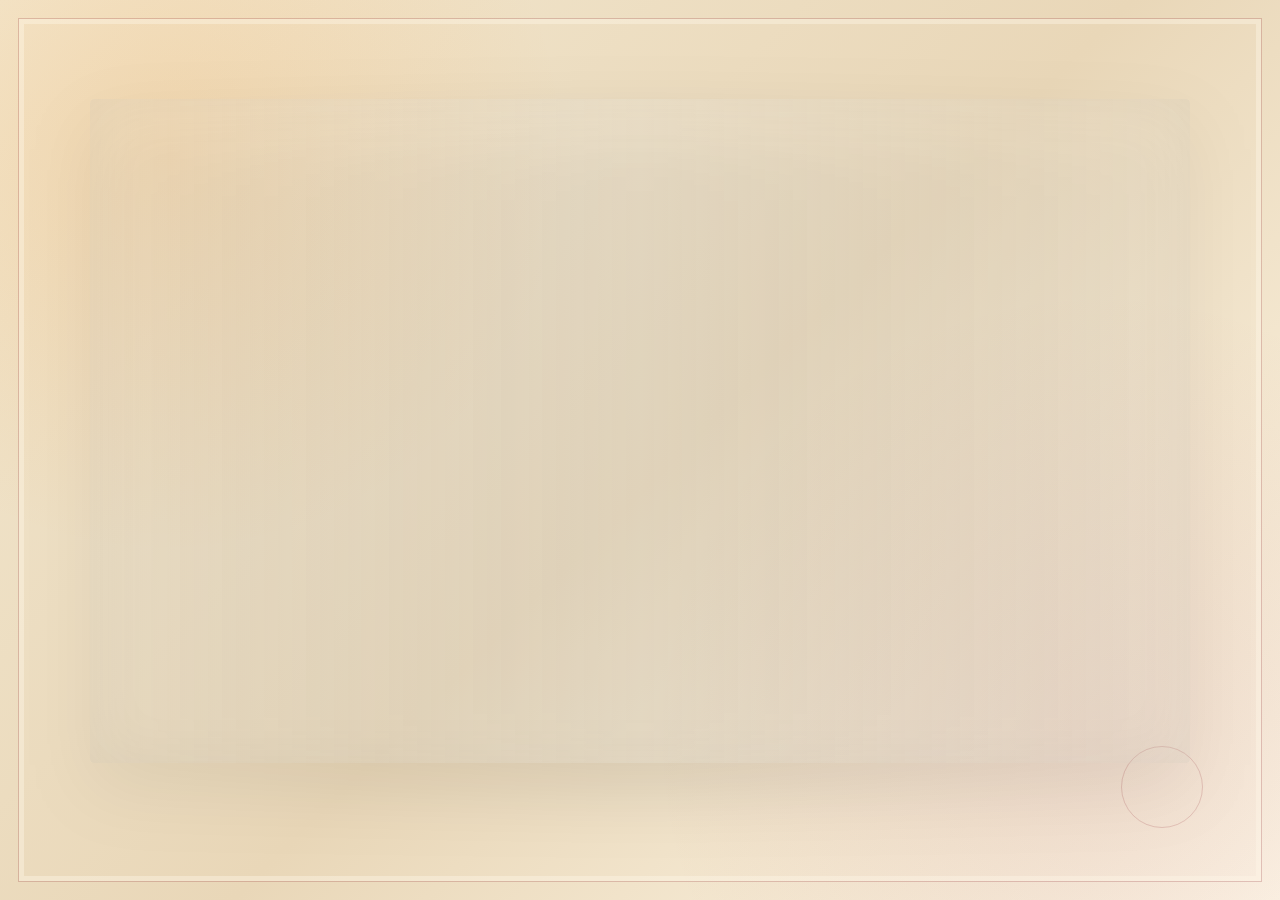
==== index.html @ 10fcf630 "fix: crecer ramas sin reiniciar y usar fondo crema" ====
<!DOCTYPE html>
<html lang="es">
<head>
    <meta http-equiv="Content-Type" content="text/html; charset=UTF-8">
    <title>Siempre floreceremos</title>
    <link rel="icon" type="image/png" href="favicon.png">
    <meta name="language" content="es-ES">
    <meta name="title" content="Siempre floreceremos">
    <meta name="description" content="Un árbol que crece con nuestra historia.">
    <link type="text/css" rel="stylesheet" href="./assets/css/styles.css">
    <script type="text/javascript" src="./assets/js/config.js"></script>
    <script type="text/javascript" src="./assets/js/ui/typewriter.js"></script>
    <script type="text/javascript" src="./assets/js/ui/clock.js"></script>
    <script type="text/javascript" src="./assets/js/ui/interactions.js"></script>
    <script type="text/javascript" src="./assets/js/tree-engine.js" charset="utf-8"></script>
</head>

<body>
    <div id="main">
        <div id="wrap">
            <div id="text">
                <div id="code" aria-live="polite">
                    <span id="message-line-1" class="say"></span><br><br>
                    <span id="message-line-2" class="say"></span><br><br>
                    <span id="message-line-3" class="say"></span> <button id="branch-touch" class="branch-touch" type="button">(toca aquí)</button><br><br>
                    <span id="message-signature" class="say"></span>
                </div>
            </div>
            <div id="clock-box">
                <a id="clock-title">Nuestro amor</a>
                <span id="clock-label">florece desde hace...</span>
                <div id="clock"></div>
            </div>

            <canvas id="canvas" width="1100" height="680"></canvas>
            <canvas id="branch-layer" width="1100" height="680" aria-hidden="true"></canvas>
        </div>
    </div>

    <script src="./assets/js/main.js"></script>

</body>
</html>
---- assets/css/styles.css ----
@font-face {
	font-family: "Cormorant";
	src: url("../fonts/cormorant-400.woff2") format("woff2");
	font-weight: 300 700;
	font-display: swap;
}

@font-face {
	font-family: "Caveat";
	src: url("../fonts/caveat-600.woff2") format("woff2");
	font-weight: 400 700;
	font-display: swap;
}

:root {
	--obsidiana: #17120f;
	--tinta: #2a1e18;
	--marfil: #f3e8d0;
	--hueso: #fff8e9;
	--cempasuchil: #f28c18;
	--petalo: #f5b82e;
	--granada: #8f2431;
	--bugambilia: #b83b72;
	--hoja: #40513b;
	--serif: "Cormorant", Garamond, Georgia, serif;
	--mano: "Caveat", "Segoe Script", cursive;
}

* { box-sizing: border-box; }

html {
	min-width: 320px;
	background: var(--obsidiana);
	color-scheme: dark;
}

body {
	position: relative;
	min-height: 100vh;
	margin: 0;
	overflow-x: hidden;
	background:
		radial-gradient(circle at 13% 17%, rgba(242, 140, 24, .16), transparent 25rem),
		radial-gradient(circle at 86% 82%, rgba(143, 36, 49, .10), transparent 28rem),
		linear-gradient(135deg, #f3e8d0 0%, #e9d7b8 52%, #fff8e9 100%);
	color: var(--tinta);
	font-family: var(--serif);
	-webkit-font-smoothing: antialiased;
}

body::before,
body::after {
	position: fixed;
	content: "";
	pointer-events: none;
}

body::before {
	inset: 18px;
	border: 1px solid rgba(143, 36, 49, .22);
	box-shadow: inset 0 0 0 5px rgba(255, 248, 233, .4);
}

body::after {
	right: 6vw;
	bottom: 8vh;
	width: 5rem;
	height: 5rem;
	border: 1px solid rgba(143, 36, 49, .24);
	border-radius: 50%;
	box-shadow: none;
	opacity: .75;
}

#main {
	position: relative;
	z-index: 1;
	width: 100%;
	padding: clamp(30px, 5vw, 72px) 16px 28px;
}

#wrap {
	position: relative;
	width: min(1100px, 94vw);
	aspect-ratio: 1100 / 680;
	margin: clamp(8px, 3vh, 38px) auto 0;
	filter: drop-shadow(0 26px 36px rgba(0, 0, 0, .34));
}

#wrap::before {
	position: absolute;
	inset: 1.2% 0;
	content: "";
	border: 0;
	border-radius: 4px;
	background: linear-gradient(90deg, transparent, rgba(255, 248, 233, .18), transparent), rgba(255, 248, 233, .14);
	box-shadow: inset 0 0 60px rgba(0, 0, 0, .06);
	pointer-events: none;
}

#text {
	position: absolute;
	top: clamp(18px, 7vh, 76px);
	left: clamp(18px, 4.8vw, 60px);
	z-index: 4;
	width: min(400px, 40%);
}

#code {
	display: none;
	padding: clamp(16px, 2vw, 26px) clamp(18px, 2.4vw, 32px);
	border: 0;
	border-radius: 2px;
	background: radial-gradient(circle at 14% 20%, rgba(64, 81, 59, .055) 0 1px, transparent 1.5px) 0 0 / 11px 11px, linear-gradient(145deg, rgba(255, 248, 233, .98), rgba(243, 232, 208, .96));
	box-shadow: 0 18px 32px rgba(0, 0, 0, .3), inset 0 0 0 5px rgba(255, 248, 233, .35);
	color: var(--tinta);
	font-size: clamp(18px, 2.35vw, 30px);
	font-weight: 500;
	line-height: 1.38;
	letter-spacing: -.015em;
}

#code::before {
	display: block;
	margin: -3px 0 11px;
	color: var(--cempasuchil);
	content: "✦  para ti  ✦";
	font-family: var(--mano);
	font-size: clamp(20px, 2.1vw, 29px);
	line-height: 1;
	text-align: center;
}

.say { display: inline; margin-left: 0; }

.say:last-child {
	color: var(--granada);
	font-family: var(--mano);
	font-size: 1.22em;
}

.branch-touch {
	border: 0;
	padding: 0;
	color: var(--granada);
	background: transparent;
	font: inherit;
	font-size: 12px;
	font-style: italic;
	text-decoration: underline;
	text-decoration-color: rgba(143, 36, 49, .45);
	text-underline-offset: .18em;
	cursor: pointer;
}

.branch-touch:hover,
.branch-touch:focus-visible {
	color: var(--cempasuchil);
}

.space { margin-right: 0; }

#clock-box {
	display: none;
	position: absolute;
	bottom: clamp(12px, 2.5vh, 28px);
	left: clamp(18px, 4.8vw, 60px);
	z-index: 4;
	max-width: min(400px, 40%);
	padding: 9px 14px 11px;
	border: 1px solid rgba(245, 184, 46, .32);
	border-radius: 2px;
	background: rgba(23, 18, 15, .82);
	box-shadow: 0 10px 24px rgba(0, 0, 0, .2);
	color: var(--marfil);
	font-size: clamp(16px, 2vw, 26px);
	line-height: 1.05;
	text-wrap: balance;
}

#clock-box::before {
	display: block;
	margin-bottom: 4px;
	color: var(--cempasuchil);
	content: "un amor que sigue floreciendo";
	font-family: var(--mano);
	font-size: clamp(17px, 1.7vw, 23px);
}

#clock-box a {
	color: var(--petalo);
	font-family: var(--mano);
	font-size: clamp(22px, 2.5vw, 32px);
	text-decoration: none;
}

#clock { margin-left: 0; color: var(--hueso); }

#clock .digit {
	color: var(--petalo);
	font-family: var(--serif);
	font-size: clamp(22px, 3vw, 40px);
	font-weight: 600;
}

#canvas {
	position: relative;
	z-index: 1;
	display: block;
	width: 100%;
	height: auto;
}

#branch-layer {
	position: absolute;
	inset: 0;
	z-index: 2;
	display: block;
	width: 100%;
	height: 100%;
	pointer-events: none;
}

.hand { cursor: pointer; }

::selection { background: var(--cempasuchil); color: var(--obsidiana); }

@media (max-width: 768px) {
	body::before { inset: 10px; }
	body::after { right: -1.4rem; bottom: 5vh; width: 4rem; height: 4rem; }
	#main { padding: 24px 10px 18px; }
	#wrap { width: 96vw; margin-top: 6px; }
	#text { top: 12px; left: 12px; width: 50%; }
	#code { padding: 12px 14px; font-size: 15px; }
	#code::before { margin-bottom: 7px; font-size: 19px; }
	#clock-box { bottom: 8px; left: 12px; max-width: 50%; padding: 7px 10px 8px; font-size: 14px; }
	#clock-box::before { font-size: 15px; }
	#clock-box a { font-size: 18px; }
	#clock .digit { font-size: 18px; }
	.branch-touch { font-size: 12px; }
}

@media (max-width: 480px) {
	#text { width: 58%; }
	#code { padding: 10px 11px; font-size: 13px; }
	#code::before { font-size: 17px; }
	#clock-box { max-width: 58%; font-size: 12px; }
	#clock-box::before { font-size: 14px; }
	#clock-box a { font-size: 16px; }
	#clock .digit { font-size: 16px; }
	#main { padding-right: 6px; padding-left: 6px; }
	#wrap { width: 98vw; }
	#text { width: 63%; }
	#code { font-size: 12px; }
	#clock-box { max-width: 63%; }
}

@media (prefers-reduced-motion: reduce) {
	*, *::before, *::after {
		animation-duration: .01ms !important;
		animation-iteration-count: 1 !important;
		scroll-behavior: auto !important;
		transition-duration: .01ms !important;
	}
}
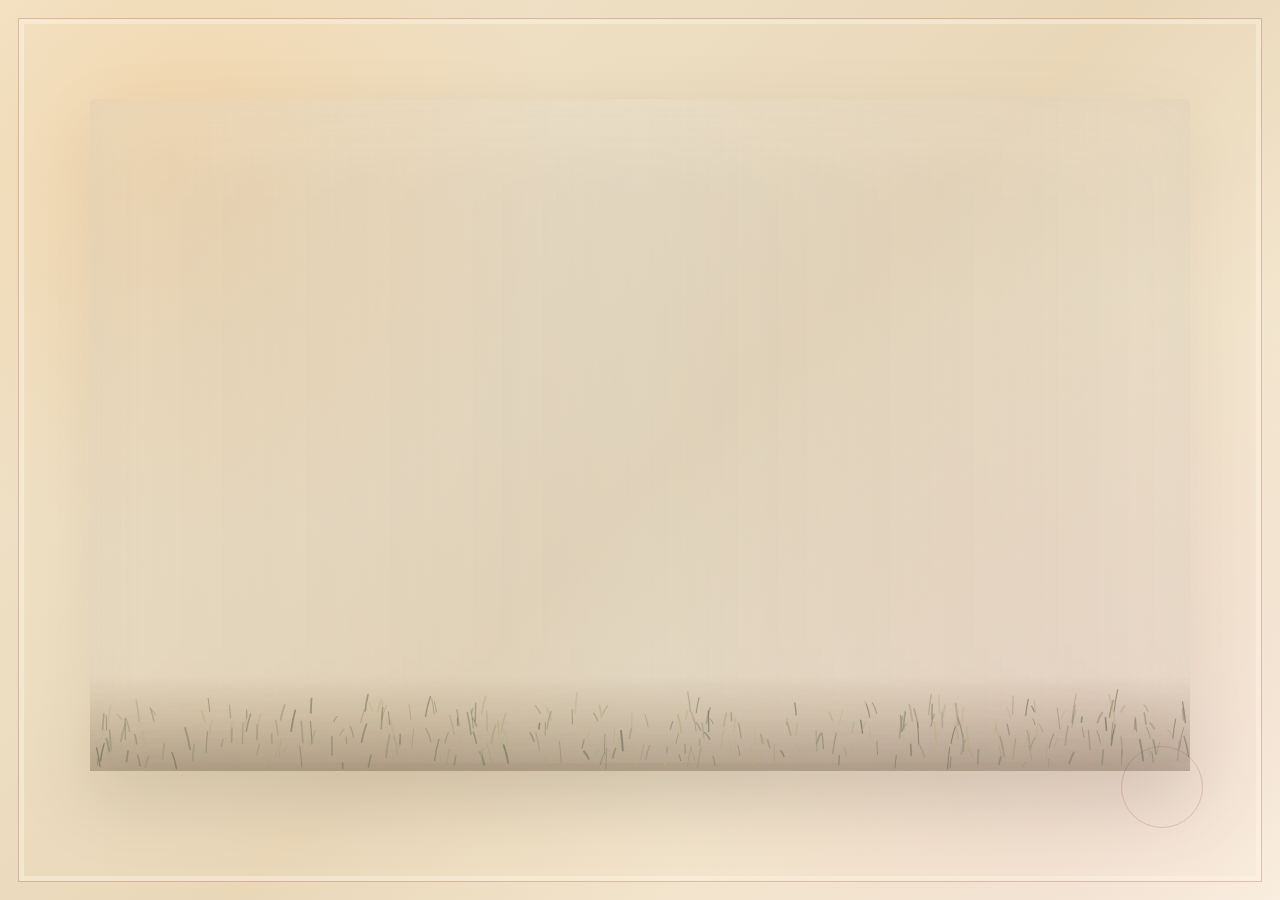
==== commit b5e53a53: "feat: crecimiento anual y editor con vista previa" ====
--- a/index.html
+++ b/index.html
@@ -1,13 +1,16 @@
 <!DOCTYPE html>
 <html lang="es">
 <head>
-    <meta http-equiv="Content-Type" content="text/html; charset=UTF-8">
+    <meta charset="utf-8">
+    <meta name="viewport" content="width=device-width, initial-scale=1">
     <title>Siempre floreceremos</title>
     <link rel="icon" type="image/png" href="favicon.png">
+    <meta name="theme-color" content="#f6ecd3">
     <meta name="language" content="es-ES">
     <meta name="title" content="Siempre floreceremos">
     <meta name="description" content="Un árbol que crece con nuestra historia.">
     <link type="text/css" rel="stylesheet" href="./assets/css/styles.css">
+    <script type="text/javascript" src="./assets/js/branch-growth.js"></script>
     <script type="text/javascript" src="./assets/js/config.js"></script>
     <script type="text/javascript" src="./assets/js/ui/typewriter.js"></script>
     <script type="text/javascript" src="./assets/js/ui/clock.js"></script>
@@ -22,8 +25,9 @@
                 <div id="code" aria-live="polite">
                     <span id="message-line-1" class="say"></span><br><br>
                     <span id="message-line-2" class="say"></span><br><br>
-                    <span id="message-line-3" class="say"></span> <button id="branch-touch" class="branch-touch" type="button">(toca aquí)</button><br><br>
+                    <span id="message-line-3" class="say"></span><br><br>
                     <span id="message-signature" class="say"></span>
+                    <button id="branch-touch" class="branch-touch" type="button" hidden aria-label="Hacer crecer el árbol un año">(toca aquí)</button>
                 </div>
             </div>
             <div id="clock-box">
@@ -32,8 +36,10 @@
                 <div id="clock"></div>
             </div>
 
+            <canvas id="ground-layer" width="1100" height="680" aria-hidden="true"></canvas>
             <canvas id="canvas" width="1100" height="680"></canvas>
             <canvas id="branch-layer" width="1100" height="680" aria-hidden="true"></canvas>
+            <div id="growth-sound" class="growth-sound" role="status" aria-live="polite"></div>
         </div>
     </div>
 
--- a/assets/css/styles.css
+++ b/assets/css/styles.css
@@ -140,8 +140,12 @@
 }
 
 .branch-touch {
+	display: inline-flex;
+	min-height: 44px;
+	align-items: center;
 	border: 0;
-	padding: 0;
+	margin: -.45rem -.35rem;
+	padding: .45rem .35rem;
 	color: var(--granada);
 	background: transparent;
 	font: inherit;
@@ -151,11 +155,19 @@
 	text-decoration-color: rgba(143, 36, 49, .45);
 	text-underline-offset: .18em;
 	cursor: pointer;
-}
+	vertical-align: middle;
+}
+
+.branch-touch[hidden] { display: none; }
 
 .branch-touch:hover,
 .branch-touch:focus-visible {
 	color: var(--cempasuchil);
+}
+
+.branch-touch:disabled {
+	cursor: wait;
+	opacity: .48;
 }
 
 .space { margin-right: 0; }
@@ -171,7 +183,6 @@
 	border: 1px solid rgba(245, 184, 46, .32);
 	border-radius: 2px;
 	background: rgba(23, 18, 15, .82);
-	box-shadow: 0 10px 24px rgba(0, 0, 0, .2);
 	color: var(--marfil);
 	font-size: clamp(16px, 2vw, 26px);
 	line-height: 1.05;
@@ -211,6 +222,16 @@
 	height: auto;
 }
 
+#ground-layer {
+	position: absolute;
+	inset: 0;
+	z-index: 0;
+	display: block;
+	width: 100%;
+	height: 100%;
+	pointer-events: none;
+}
+
 #branch-layer {
 	position: absolute;
 	inset: 0;
@@ -219,6 +240,31 @@
 	width: 100%;
 	height: 100%;
 	pointer-events: none;
+}
+
+.growth-sound {
+	position: absolute;
+	z-index: 5;
+	max-width: 9rem;
+	padding: .3rem .55rem;
+	transform: translate(-50%, -50%) translateY(.7rem) rotate(-3deg);
+	color: var(--granada);
+	background: rgba(255, 248, 233, .9);
+	font-family: var(--mano);
+	font-size: clamp(.85rem, 1.6vw, 1.15rem);
+	line-height: 1.05;
+	opacity: 0;
+	pointer-events: none;
+}
+
+.growth-sound.is-visible {
+	animation: growth-sound 2.4s cubic-bezier(.2, .8, .2, 1) forwards;
+}
+
+@keyframes growth-sound {
+	0% { opacity: 0; transform: translate(-50%, -50%) translateY(.7rem) rotate(-3deg) scale(.9); }
+	18%, 66% { opacity: 1; transform: translate(-50%, -50%) translateY(-.25rem) rotate(-3deg) scale(1); }
+	100% { opacity: 0; transform: translate(-50%, -50%) translateY(-1.1rem) rotate(-3deg) scale(.98); }
 }
 
 .hand { cursor: pointer; }
@@ -262,4 +308,5 @@
 		scroll-behavior: auto !important;
 		transition-duration: .01ms !important;
 	}
-}
+	.growth-sound.is-visible { animation-duration: 1.2s !important; }
+}
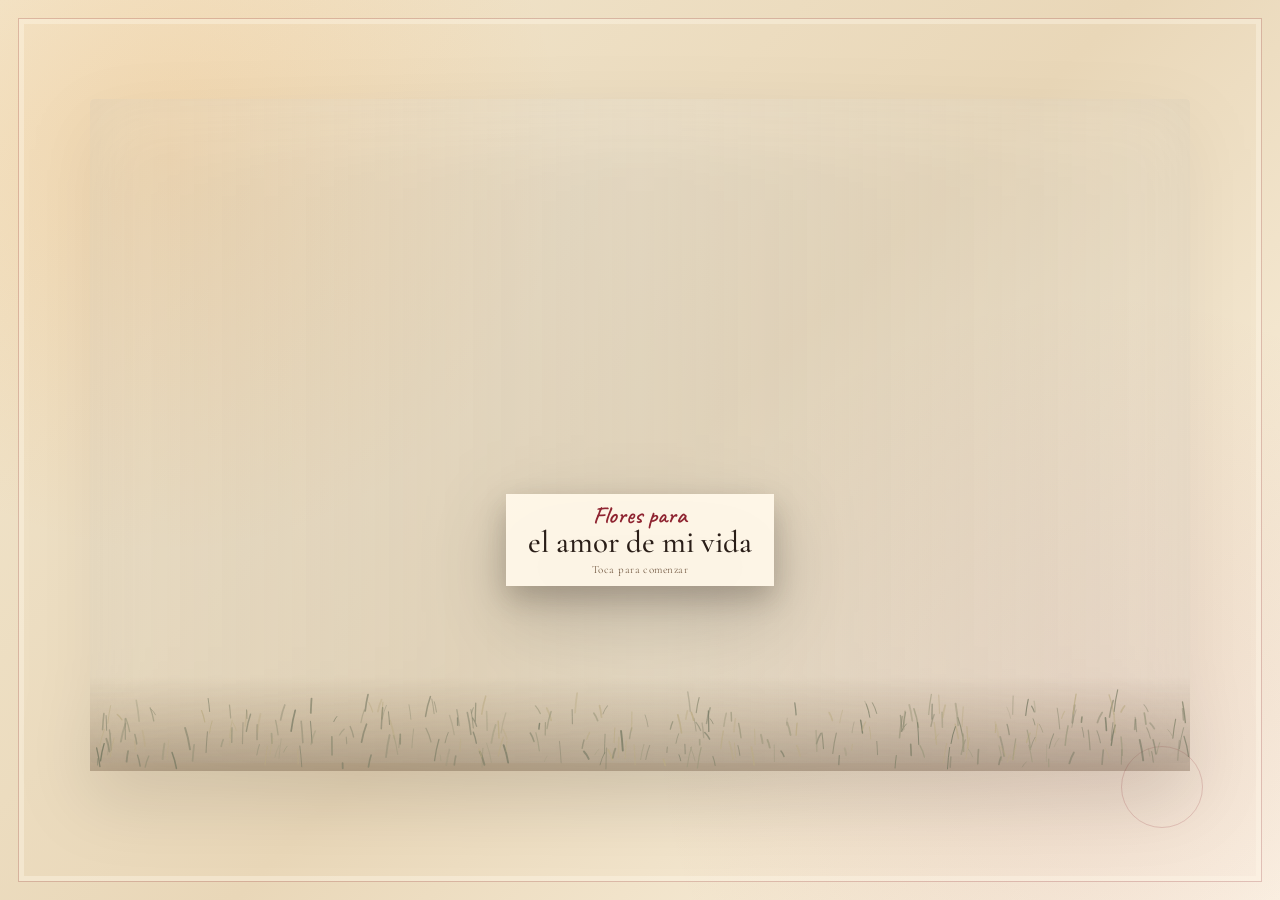
==== commit 9acaf54f: "fix: alinear crecimiento y destacar ramas con lupa" ====
--- a/index.html
+++ b/index.html
@@ -21,6 +21,11 @@
 <body>
     <div id="main">
         <div id="wrap">
+            <button id="opening-invitation" class="opening-invitation" type="button">
+                <span>Flores para</span>
+                <strong id="opening-name">ti</strong>
+                <small>Toca para comenzar</small>
+            </button>
             <div id="text">
                 <div id="code" aria-live="polite">
                     <span id="message-line-1" class="say"></span><br><br>
@@ -38,7 +43,9 @@
 
             <canvas id="ground-layer" width="1100" height="680" aria-hidden="true"></canvas>
             <canvas id="canvas" width="1100" height="680"></canvas>
+            <div id="growth-lens" class="growth-lens" aria-hidden="true"></div>
             <canvas id="branch-layer" width="1100" height="680" aria-hidden="true"></canvas>
+            <div id="growth-lens-ring" class="growth-lens-ring" aria-hidden="true"></div>
             <div id="growth-sound" class="growth-sound" role="status" aria-live="polite"></div>
         </div>
     </div>
--- a/assets/css/styles.css
+++ b/assets/css/styles.css
@@ -96,6 +96,66 @@
 	background: linear-gradient(90deg, transparent, rgba(255, 248, 233, .18), transparent), rgba(255, 248, 233, .14);
 	box-shadow: inset 0 0 60px rgba(0, 0, 0, .06);
 	pointer-events: none;
+}
+
+.opening-invitation {
+	position: absolute;
+	top: 66%;
+	left: 50%;
+	z-index: 6;
+	display: grid;
+	min-width: 190px;
+	min-height: 72px;
+	place-items: center;
+	border: 0;
+	padding: 9px 22px 10px;
+	transform: translate(-50%, -50%);
+	color: var(--tinta);
+	background: rgba(255, 248, 233, .94);
+	box-shadow: 0 12px 26px rgba(42, 30, 24, .22);
+	font-family: var(--serif);
+	cursor: pointer;
+	transition: opacity .35s ease-out, transform .35s ease-out;
+}
+
+.opening-invitation span {
+	color: var(--granada);
+	font-family: var(--mano);
+	font-size: clamp(17px, 2vw, 24px);
+	line-height: 1;
+}
+
+.opening-invitation strong {
+	max-width: 18ch;
+	overflow: hidden;
+	font-size: clamp(20px, 2.5vw, 31px);
+	font-weight: 500;
+	line-height: 1;
+	text-overflow: ellipsis;
+	white-space: nowrap;
+}
+
+.opening-invitation small {
+	margin-top: 5px;
+	color: #765d46;
+	font-size: 11px;
+	letter-spacing: .04em;
+}
+
+.opening-invitation:hover,
+.opening-invitation:focus-visible {
+	transform: translate(-50%, -52%);
+}
+
+.opening-invitation:focus-visible {
+	outline: 3px solid rgba(242, 140, 24, .52);
+	outline-offset: 4px;
+}
+
+.opening-invitation.is-dismissed {
+	opacity: 0;
+	pointer-events: none;
+	transform: translate(-50%, -44%) scale(.96);
 }
 
 #text {
@@ -235,11 +295,52 @@
 #branch-layer {
 	position: absolute;
 	inset: 0;
-	z-index: 2;
+	z-index: 3;
 	display: block;
 	width: 100%;
 	height: 100%;
 	pointer-events: none;
+}
+
+.growth-lens {
+	--lens-x: 50%;
+	--lens-y: 50%;
+	position: absolute;
+	inset: 0;
+	z-index: 2;
+	background-position: center;
+	background-repeat: no-repeat;
+	background-size: 100% 100%;
+	clip-path: circle(0 at var(--lens-x) var(--lens-y));
+	opacity: 0;
+	pointer-events: none;
+	transition: clip-path .42s cubic-bezier(.2, .8, .2, 1), opacity .22s ease-out;
+}
+
+.growth-lens.is-visible {
+	clip-path: circle(clamp(62px, 9vw, 104px) at var(--lens-x) var(--lens-y));
+	opacity: 1;
+}
+
+.growth-lens-ring {
+	position: absolute;
+	left: 50%;
+	top: 50%;
+	z-index: 4;
+	width: clamp(124px, 18vw, 208px);
+	aspect-ratio: 1;
+	border: 2px solid rgba(242, 140, 24, .78);
+	border-radius: 50%;
+	box-shadow: 0 8px 20px rgba(42, 30, 24, .2), inset 0 0 0 4px rgba(255, 248, 233, .32);
+	opacity: 0;
+	pointer-events: none;
+	transform: translate(-50%, -50%) scale(.72);
+	transition: opacity .22s ease-out, transform .42s cubic-bezier(.2, .8, .2, 1);
+}
+
+.growth-lens-ring.is-visible {
+	opacity: 1;
+	transform: translate(-50%, -50%) scale(1);
 }
 
 .growth-sound {
@@ -284,6 +385,9 @@
 	#clock-box a { font-size: 18px; }
 	#clock .digit { font-size: 18px; }
 	.branch-touch { font-size: 12px; }
+	.opening-invitation { top: 69%; min-width: 160px; min-height: 62px; padding: 7px 15px 8px; }
+	.growth-lens.is-visible { clip-path: circle(clamp(48px, 15vw, 72px) at var(--lens-x) var(--lens-y)); }
+	.growth-lens-ring { width: clamp(96px, 30vw, 144px); }
 }
 
 @media (max-width: 480px) {
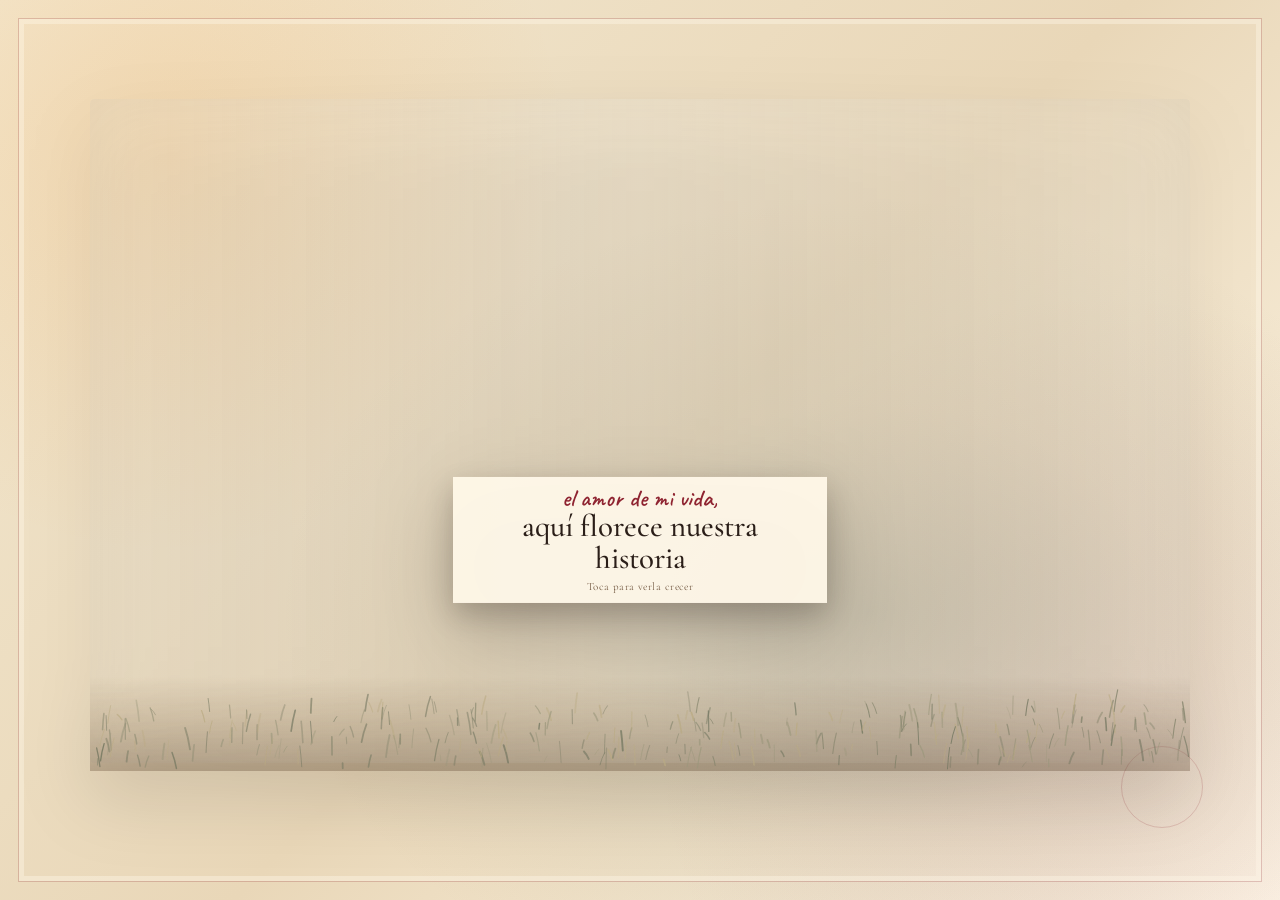
==== commit 2036d972: "copy: profundizar mensaje inicial del arbol" ====
--- a/index.html
+++ b/index.html
@@ -2,7 +2,7 @@
 <html lang="es">
 <head>
     <meta charset="utf-8">
-    <meta name="viewport" content="width=device-width, initial-scale=1">
+    <meta name="viewport" content="width=device-width, initial-scale=1, viewport-fit=cover">
     <title>Siempre floreceremos</title>
     <link rel="icon" type="image/png" href="favicon.png">
     <meta name="theme-color" content="#f6ecd3">
@@ -22,9 +22,9 @@
     <div id="main">
         <div id="wrap">
             <button id="opening-invitation" class="opening-invitation" type="button">
-                <span>Flores para</span>
-                <strong id="opening-name">ti</strong>
-                <small>Toca para comenzar</small>
+                <span id="opening-name">Para ti,</span>
+                <strong>aquí florece nuestra historia</strong>
+                <small>Toca para verla crecer</small>
             </button>
             <div id="text">
                 <div id="code" aria-live="polite">
--- a/assets/css/styles.css
+++ b/assets/css/styles.css
@@ -41,6 +41,7 @@
 	overflow-x: hidden;
 	background:
 		radial-gradient(circle at 13% 17%, rgba(242, 140, 24, .16), transparent 25rem),
+		radial-gradient(ellipse at 68% 68%, rgba(64, 81, 59, .24), rgba(112, 105, 69, .1) 24%, transparent 48%),
 		radial-gradient(circle at 86% 82%, rgba(143, 36, 49, .10), transparent 28rem),
 		linear-gradient(135deg, #f3e8d0 0%, #e9d7b8 52%, #fff8e9 100%);
 	color: var(--tinta);
@@ -126,13 +127,12 @@
 }
 
 .opening-invitation strong {
-	max-width: 18ch;
+	max-width: 22ch;
 	overflow: hidden;
 	font-size: clamp(20px, 2.5vw, 31px);
 	font-weight: 500;
-	line-height: 1;
-	text-overflow: ellipsis;
-	white-space: nowrap;
+	line-height: 1.05;
+	text-align: center;
 }
 
 .opening-invitation small {
@@ -156,6 +156,15 @@
 	opacity: 0;
 	pointer-events: none;
 	transform: translate(-50%, -44%) scale(.96);
+}
+
+.opening-invitation.is-starting {
+	cursor: wait;
+	pointer-events: none;
+}
+
+.opening-invitation.is-starting small {
+	color: var(--hoja);
 }
 
 #text {
@@ -184,7 +193,7 @@
 	display: block;
 	margin: -3px 0 11px;
 	color: var(--cempasuchil);
-	content: "✦  para ti  ✦";
+	content: "✦  " attr(data-recipient) "  ✦";
 	font-family: var(--mano);
 	font-size: clamp(20px, 2.1vw, 29px);
 	line-height: 1;
@@ -373,36 +382,86 @@
 ::selection { background: var(--cempasuchil); color: var(--obsidiana); }
 
 @media (max-width: 768px) {
+	html,
+	body { width: 100%; min-height: 100svh; overflow: hidden; }
+	body {
+		background:
+			radial-gradient(ellipse at 52% 69%, rgba(64, 81, 59, .3), rgba(112, 105, 69, .12) 25%, transparent 49%),
+			linear-gradient(160deg, #f3e8d0 0%, #e7d2af 58%, #f8efd9 100%);
+	}
 	body::before { inset: 10px; }
 	body::after { right: -1.4rem; bottom: 5vh; width: 4rem; height: 4rem; }
-	#main { padding: 24px 10px 18px; }
-	#wrap { width: 96vw; margin-top: 6px; }
-	#text { top: 12px; left: 12px; width: 50%; }
-	#code { padding: 12px 14px; font-size: 15px; }
-	#code::before { margin-bottom: 7px; font-size: 19px; }
-	#clock-box { bottom: 8px; left: 12px; max-width: 50%; padding: 7px 10px 8px; font-size: 14px; }
+	#main {
+		display: block;
+		height: 100svh;
+		min-height: 100svh;
+		padding: max(8px, env(safe-area-inset-top)) max(6px, env(safe-area-inset-right)) max(8px, env(safe-area-inset-bottom)) max(6px, env(safe-area-inset-left));
+	}
+	#wrap {
+		--clock-clearance: clamp(74px, 10svh, 96px);
+		width: 100%;
+		height: 100%;
+		aspect-ratio: auto;
+		margin: 0 auto;
+		overflow: hidden;
+		background-position: 70% calc(100% - var(--clock-clearance)) !important;
+		background-size: 180vw auto !important;
+		filter: drop-shadow(0 14px 22px rgba(0, 0, 0, .24));
+	}
+	#wrap::before { inset: 0; }
+	#canvas,
+	#ground-layer,
+	#branch-layer {
+		position: absolute;
+		top: auto;
+		right: auto;
+		bottom: var(--clock-clearance);
+		left: 50%;
+		width: 180vw;
+		height: auto;
+		max-width: none;
+		transform: translateX(-59%);
+	}
+	.growth-lens {
+		background-position: 70% calc(100% - var(--clock-clearance));
+		background-size: 180vw auto;
+	}
+	#text { top: 12px; left: 12px; width: calc(100% - 24px); }
+	#code { max-width: 390px; padding: 11px 13px; font-size: 14px; line-height: 1.27; }
+	#code::before { margin-bottom: 6px; font-size: 18px; }
+	#clock-box { right: 12px; bottom: 10px; left: 12px; max-width: none; padding: 8px 11px 9px; font-size: 14px; }
 	#clock-box::before { font-size: 15px; }
 	#clock-box a { font-size: 18px; }
 	#clock .digit { font-size: 18px; }
 	.branch-touch { font-size: 12px; }
-	.opening-invitation { top: 69%; min-width: 160px; min-height: 62px; padding: 7px 15px 8px; }
+	.opening-invitation { top: 52%; min-width: 180px; min-height: 68px; padding: 8px 17px 9px; }
 	.growth-lens.is-visible { clip-path: circle(clamp(48px, 15vw, 72px) at var(--lens-x) var(--lens-y)); }
 	.growth-lens-ring { width: clamp(96px, 30vw, 144px); }
 }
 
 @media (max-width: 480px) {
-	#text { width: 58%; }
-	#code { padding: 10px 11px; font-size: 13px; }
+	#code { padding: 10px 11px; font-size: clamp(12px, 3.65vw, 14px); }
 	#code::before { font-size: 17px; }
-	#clock-box { max-width: 58%; font-size: 12px; }
+	#clock-box { font-size: 12px; }
 	#clock-box::before { font-size: 14px; }
 	#clock-box a { font-size: 16px; }
 	#clock .digit { font-size: 16px; }
-	#main { padding-right: 6px; padding-left: 6px; }
-	#wrap { width: 98vw; }
-	#text { width: 63%; }
-	#code { font-size: 12px; }
-	#clock-box { max-width: 63%; }
+	#main { padding-right: 4px; padding-left: 4px; }
+}
+
+@media (max-width: 900px) and (max-height: 600px) and (orientation: landscape) {
+	html,
+	body,
+	#main { min-height: 100svh; height: 100svh; overflow: hidden; }
+	#main { padding: 4px max(8px, env(safe-area-inset-right)) 4px max(8px, env(safe-area-inset-left)); }
+	#wrap { --clock-clearance: 0px; width: 100%; height: 100%; margin: 0; overflow: hidden; aspect-ratio: auto; background-position: center bottom !important; background-size: auto 100% !important; }
+	#canvas,
+	#ground-layer,
+	#branch-layer { position: absolute; top: 0; right: auto; bottom: auto; left: 50%; width: auto; height: 100%; transform: translateX(-50%); }
+	#text { top: 8px; left: 8px; width: 46%; }
+	#code { padding: 8px 10px; font-size: 12px; line-height: 1.2; }
+	#clock-box { right: auto; bottom: 8px; left: 8px; max-width: 46%; padding: 6px 9px; }
+	.opening-invitation { top: 50%; }
 }
 
 @media (prefers-reduced-motion: reduce) {
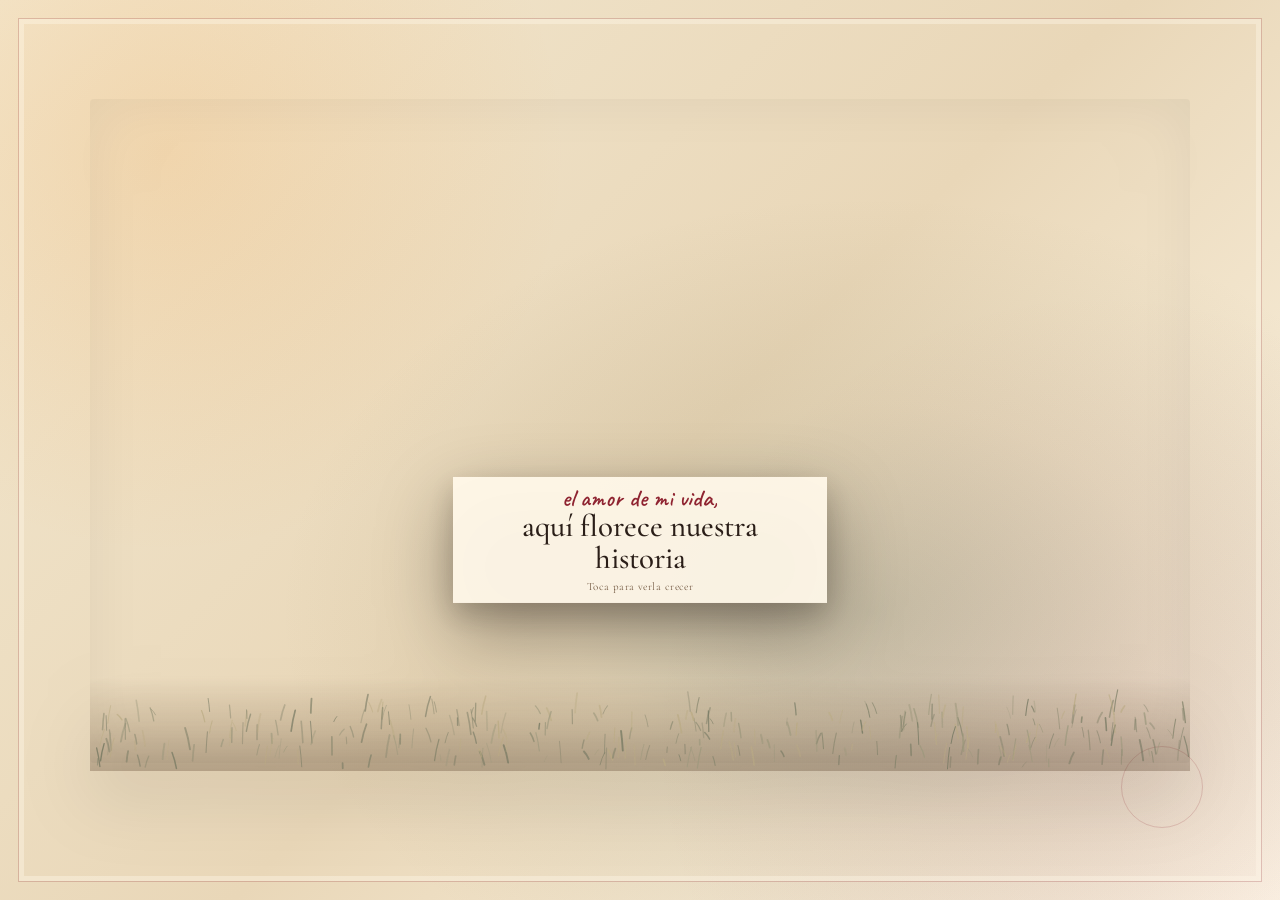
==== commit 3100dc88: "feat: comprimir enlaces personalizados largos" ====
--- a/index.html
+++ b/index.html
@@ -10,6 +10,7 @@
     <meta name="title" content="Siempre floreceremos">
     <meta name="description" content="Un árbol que crece con nuestra historia.">
     <link type="text/css" rel="stylesheet" href="./assets/css/styles.css">
+    <script type="text/javascript" src="./assets/js/lz-string.min.js"></script>
     <script type="text/javascript" src="./assets/js/branch-growth.js"></script>
     <script type="text/javascript" src="./assets/js/config.js"></script>
     <script type="text/javascript" src="./assets/js/ui/typewriter.js"></script>
--- a/assets/css/styles.css
+++ b/assets/css/styles.css
@@ -94,7 +94,7 @@
 	content: "";
 	border: 0;
 	border-radius: 4px;
-	background: linear-gradient(90deg, transparent, rgba(255, 248, 233, .18), transparent), rgba(255, 248, 233, .14);
+	background: transparent;
 	box-shadow: inset 0 0 60px rgba(0, 0, 0, .06);
 	pointer-events: none;
 }
@@ -262,7 +262,7 @@
 	display: block;
 	margin-bottom: 4px;
 	color: var(--cempasuchil);
-	content: "un amor que sigue floreciendo";
+	content: "una historia que sigue floreciendo";
 	font-family: var(--mano);
 	font-size: clamp(17px, 1.7vw, 23px);
 }
@@ -398,14 +398,14 @@
 		padding: max(8px, env(safe-area-inset-top)) max(6px, env(safe-area-inset-right)) max(8px, env(safe-area-inset-bottom)) max(6px, env(safe-area-inset-left));
 	}
 	#wrap {
-		--clock-clearance: clamp(74px, 10svh, 96px);
+		--clock-clearance: clamp(96px, 13svh, 124px);
 		width: 100%;
 		height: 100%;
 		aspect-ratio: auto;
 		margin: 0 auto;
 		overflow: hidden;
-		background-position: 70% calc(100% - var(--clock-clearance)) !important;
-		background-size: 180vw auto !important;
+		background-position: 67% calc(100% - var(--clock-clearance)) !important;
+		background-size: 220vw auto !important;
 		filter: drop-shadow(0 14px 22px rgba(0, 0, 0, .24));
 	}
 	#wrap::before { inset: 0; }
@@ -417,35 +417,35 @@
 		right: auto;
 		bottom: var(--clock-clearance);
 		left: 50%;
-		width: 180vw;
+		width: 220vw;
 		height: auto;
 		max-width: none;
 		transform: translateX(-59%);
 	}
 	.growth-lens {
-		background-position: 70% calc(100% - var(--clock-clearance));
-		background-size: 180vw auto;
+		background-position: 67% calc(100% - var(--clock-clearance));
+		background-size: 220vw auto;
 	}
 	#text { top: 12px; left: 12px; width: calc(100% - 24px); }
-	#code { max-width: 390px; padding: 11px 13px; font-size: 14px; line-height: 1.27; }
-	#code::before { margin-bottom: 6px; font-size: 18px; }
-	#clock-box { right: 12px; bottom: 10px; left: 12px; max-width: none; padding: 8px 11px 9px; font-size: 14px; }
-	#clock-box::before { font-size: 15px; }
-	#clock-box a { font-size: 18px; }
-	#clock .digit { font-size: 18px; }
-	.branch-touch { font-size: 12px; }
+	#code { max-width: 420px; padding: 12px 14px; font-size: 16px; line-height: 1.34; }
+	#code::before { margin-bottom: 7px; font-size: 21px; }
+	#clock-box { right: 12px; bottom: 10px; left: 12px; max-width: none; padding: 10px 12px 11px; font-size: 15px; line-height: 1.15; }
+	#clock-box::before { font-size: 17px; }
+	#clock-box a { font-size: 20px; }
+	#clock .digit { font-size: 20px; }
+	.branch-touch { font-size: 14px; }
 	.opening-invitation { top: 52%; min-width: 180px; min-height: 68px; padding: 8px 17px 9px; }
 	.growth-lens.is-visible { clip-path: circle(clamp(48px, 15vw, 72px) at var(--lens-x) var(--lens-y)); }
 	.growth-lens-ring { width: clamp(96px, 30vw, 144px); }
 }
 
 @media (max-width: 480px) {
-	#code { padding: 10px 11px; font-size: clamp(12px, 3.65vw, 14px); }
-	#code::before { font-size: 17px; }
-	#clock-box { font-size: 12px; }
-	#clock-box::before { font-size: 14px; }
-	#clock-box a { font-size: 16px; }
-	#clock .digit { font-size: 16px; }
+	#code { padding: 11px 12px; font-size: clamp(15px, 4.2vw, 17px); }
+	#code::before { font-size: 20px; }
+	#clock-box { font-size: 14px; }
+	#clock-box::before { font-size: 16px; }
+	#clock-box a { font-size: 19px; }
+	#clock .digit { font-size: 19px; }
 	#main { padding-right: 4px; padding-left: 4px; }
 }
 
